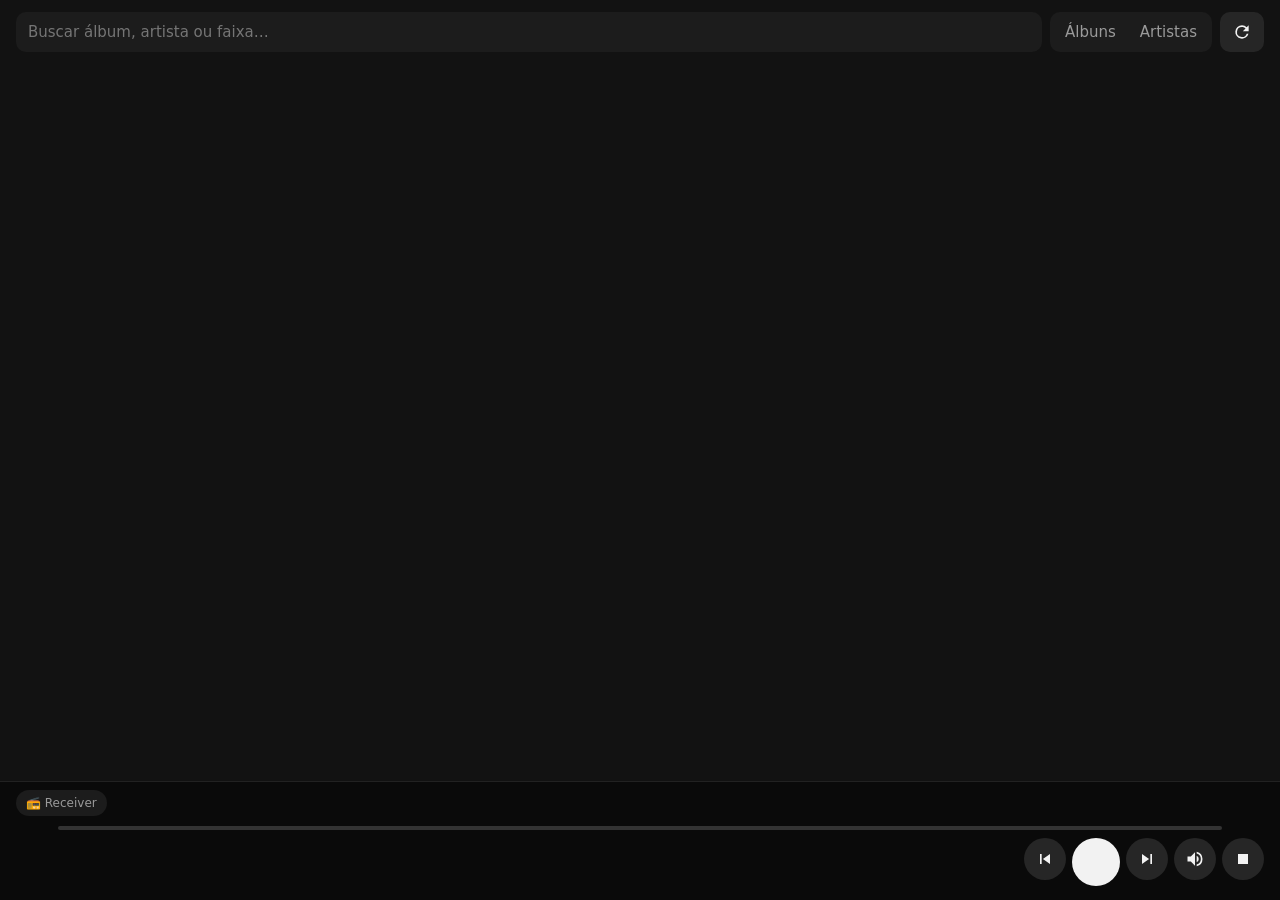
==== index.html @ 662a8fcf "Files" ====
<!doctype html>
<html lang="pt-BR"><head><meta charset="utf-8">
<meta name="viewport" content="width=device-width,initial-scale=1,viewport-fit=cover">
<meta name="theme-color" content="#121212">
<title>Música</title>
<style>
:root{--bg:#121212;--card:#1c1c1c;--card2:#262626;--fg:#f2f2f2;--mut:#9a9a9a;--ac:#5aa9e6;--err:#ff6b6b}
*{box-sizing:border-box;-webkit-tap-highlight-color:transparent}
body{margin:0;background:var(--bg);color:var(--fg);font:15px/1.35 system-ui,-apple-system,sans-serif;padding:0 16px 150px}
button{font:inherit;color:inherit;background:var(--card2);border:0;border-radius:10px;padding:9px 12px;cursor:pointer;
  transition:transform .08s ease,background .15s ease,filter .15s ease;user-select:none}
button:active,.press:active{transform:scale(.92);filter:brightness(1.35)}
button.busy,label.busy{animation:pulse .7s ease-in-out infinite}
@keyframes pulse{50%{opacity:.45}}
svg{width:20px;height:20px;fill:currentColor;display:block}

header{position:sticky;top:0;z-index:5;background:var(--bg);padding:12px 0 10px;display:flex;flex-wrap:wrap;gap:8px}
#q{flex:1 1 180px;min-width:0;padding:10px 12px;border-radius:10px;border:0;background:var(--card);color:var(--fg);font:inherit}
.seg{display:flex;background:var(--card);border-radius:10px;padding:3px}
.seg button{background:none;padding:7px 12px;border-radius:8px;color:var(--mut)}
.seg button.on{background:var(--card2);color:var(--fg)}

/* capas */
.cv{position:relative;aspect-ratio:1;border-radius:8px;overflow:hidden;display:grid;place-items:center;
  font-weight:700;font-size:28px;color:#fff8;background:var(--ph,#333)}
.cv img{position:absolute;inset:0;width:100%;height:100%;object-fit:cover;opacity:0;transition:opacity .3s}
.cv img.ok{opacity:1}

/* grade de álbuns */
.grid{display:grid;grid-template-columns:repeat(auto-fill,minmax(140px,1fr));gap:16px 12px;margin-top:6px}
.al{cursor:pointer;min-width:0;transition:transform .08s}
.al:active{transform:scale(.95)}
.al b,.al small{display:block;white-space:nowrap;overflow:hidden;text-overflow:ellipsis}
.al b{margin-top:6px;font-weight:600}.al small{color:var(--mut);font-size:13px}
.al.on b{color:var(--ac)}

/* artistas */
.ar{background:var(--card);border-radius:12px;margin:8px 0;overflow:hidden}
.ar>button{width:100%;text-align:left;background:none;display:flex;align-items:center;gap:12px;padding:12px;border-radius:0}
.ar>button:active{transform:none;background:var(--card2)}
.ar .av{width:44px;height:44px;flex:none;border-radius:50%;font-size:18px;aspect-ratio:auto}
.ar .nm{flex:1;min-width:0}.ar .nm small{display:block;color:var(--mut);font-size:13px}
.ar .chev{transition:transform .2s;color:var(--mut)}.ar.open .chev{transform:rotate(90deg)}
.ar .row{display:none;gap:12px;overflow-x:auto;padding:4px 12px 14px;scroll-snap-type:x mandatory}
.ar.open .row{display:flex}.ar .row .al{flex:0 0 120px;scroll-snap-align:start}

/* álbum aberto */
#sheet{position:fixed;inset:0;z-index:10;background:var(--bg);overflow-y:auto;padding:0 16px 150px;
  transform:translateY(100%);transition:transform .25s ease;visibility:hidden}
#sheet.open{transform:none;visibility:visible}
#sheet .top{position:sticky;top:0;background:var(--bg);padding:12px 0;z-index:1}
.hero{display:flex;gap:16px;align-items:flex-end;flex-wrap:wrap;margin-bottom:14px}
.hero .cv{width:min(220px,100%);font-size:56px;box-shadow:0 8px 30px #0008}
.hero .inf{flex:1 1 200px;min-width:0}
.hero h1{margin:0 0 4px;font-size:22px}.hero .full{color:var(--mut);font-size:13px;margin-bottom:4px}
.hero .meta{color:var(--mut);font-size:14px;margin-bottom:12px}
.big{background:var(--ac);color:#0b1620;font-weight:700;padding:11px 20px;border-radius:24px;display:inline-flex;gap:8px;align-items:center}
.acts{display:flex;gap:8px;flex-wrap:wrap}
.ed label{display:block;color:var(--mut);font-size:12px;margin:10px 0 4px}
.ed input{width:100%;padding:10px;border-radius:8px;border:1px solid #333;background:var(--card);color:var(--fg);font:inherit}
.ed input:focus{outline:none;border-color:var(--ac)}
.ed .two{display:grid;grid-template-columns:1fr 90px;gap:10px}
.et{display:grid;grid-template-columns:52px 1fr;gap:6px 8px;padding:10px 0;border-top:1px solid #2a2a2a}
.et input.num{text-align:center}.et input.ar{grid-column:2;font-size:13px;padding:7px 10px}
.ed .note{color:var(--mut);font-size:12px;margin:14px 0}
.ed .errs{color:var(--err);font-size:13px;white-space:pre-line}
.cvacts{display:flex;gap:8px;flex-wrap:wrap;margin-top:10px}
.cvacts button,.cvacts label{font-size:14px}
.ed label.btn{display:inline-block;margin:0;color:var(--fg);font-size:14px}
label.btn{background:var(--card2);border-radius:10px;padding:9px 12px;cursor:pointer;transition:transform .08s,filter .15s}
label.btn:active{transform:scale(.92);filter:brightness(1.35)}
#cs{display:none;background:var(--card);border-radius:12px;padding:12px;margin:12px 0}
#cs.open{display:block}
#cs form{display:flex;gap:8px}#cs form input{flex:1;min-width:0}
#csr{display:grid;grid-template-columns:repeat(auto-fill,minmax(100px,1fr));gap:10px;margin-top:12px}
#csr .c{cursor:pointer;min-width:0;transition:transform .08s}#csr .c:active{transform:scale(.94)}
#csr img{width:100%;aspect-ratio:1;object-fit:cover;border-radius:6px;display:block;background:#333}
#csr small{display:block;color:var(--mut);font-size:11px;white-space:nowrap;overflow:hidden;text-overflow:ellipsis;margin-top:3px}
#csr .c.busy{animation:pulse .7s ease-in-out infinite}
.danger{border-top:1px solid #3a2222;margin-top:26px;padding-top:16px}
.danger>button{color:var(--err)}
#delbox{display:none;background:#2a1717;border-radius:12px;padding:14px;margin-top:10px}
#delbox.open{display:block}
#delbox p{margin:0 0 10px}
#delbox label{display:flex;gap:8px;align-items:center;color:var(--fg);font-size:14px;margin:0 0 12px}
#delbox input{width:auto}
.redbtn{background:var(--err);color:#200;font-weight:700}
#toast{position:fixed;left:50%;bottom:170px;transform:translate(-50%,20px);opacity:0;background:#333;color:var(--fg);
  padding:10px 16px;border-radius:10px;z-index:30;transition:.25s;pointer-events:none;max-width:90vw;font-size:14px}
#toast.show{opacity:1;transform:translate(-50%,0)}
#outrow{display:flex;align-items:center;justify-content:space-between;gap:8px;margin-bottom:2px}
#out{font-size:12px;padding:5px 10px;border-radius:14px;background:var(--card);color:var(--mut);display:inline-flex;gap:6px;align-items:center}
#out.local{color:var(--ac);background:#16283a}
.fb{font-size:10px;font-weight:700;letter-spacing:.04em;padding:2px 5px;border-radius:4px;background:var(--card2);color:var(--mut);white-space:nowrap}
.fb.hq{color:var(--ac);background:#16283a}
.cv .fb{position:absolute;top:6px;right:6px;z-index:1;background:#000a;color:#fff}
.cv .fb.hq{background:#0d2238dd;color:#9cd0ff}
a.btn2{background:var(--card2);color:var(--fg);border-radius:10px;padding:9px 12px;text-decoration:none;display:inline-flex;align-items:center;gap:6px;
  transition:transform .08s,filter .15s}
a.btn2:active{transform:scale(.92);filter:brightness(1.35)}
.t .fb{margin-left:4px}
.t{display:flex;align-items:center;gap:12px;padding:11px 8px;border-radius:8px;cursor:pointer}
.t:active{background:var(--card2)}
.t .n{width:22px;text-align:right;color:var(--mut);flex:none;font-variant-numeric:tabular-nums}
.t .ti{flex:1;min-width:0}.t .ti small{display:block;color:var(--mut);font-size:13px}
.t .d{color:var(--mut);font-variant-numeric:tabular-nums;font-size:13px}
.t.on .ti{color:var(--ac)}
.disc{color:var(--mut);font-size:13px;margin:14px 8px 4px}
.eq{display:inline-flex;gap:2px;height:14px;align-items:flex-end;width:22px;justify-content:flex-end}
.eq i{width:3px;background:var(--ac);animation:eq .9s ease-in-out infinite}
.eq i:nth-child(2){animation-delay:-.3s}.eq i:nth-child(3){animation-delay:-.6s}
.eq.paused i{animation-play-state:paused}
@keyframes eq{0%,100%{height:4px}50%{height:14px}}

/* player */
#bar{position:fixed;left:0;right:0;bottom:0;z-index:20;background:#0a0a0aee;backdrop-filter:blur(12px);
  border-top:1px solid #222;padding:8px 16px calc(10px + env(safe-area-inset-bottom))}
#pg{display:flex;align-items:center;gap:8px;color:var(--mut);font-size:12px;font-variant-numeric:tabular-nums}
#pg span{min-width:34px}#pg span:last-child{text-align:right}
#prog{position:relative;flex:1;height:20px;cursor:pointer;display:flex;align-items:center;touch-action:none}
#prog .tr{height:4px;width:100%;background:#333;border-radius:2px;overflow:hidden;transition:height .15s}
#prog:hover .tr{height:6px}
#prog .fl{height:100%;width:0;background:var(--ac)}
.pl{display:flex;align-items:center;gap:10px}
#now{display:flex;align-items:center;gap:10px;flex:1;min-width:0;cursor:pointer}
#now .cv{width:46px;flex:none;font-size:16px;border-radius:6px}
#now .tx{min-width:0}
#now .tx b,#now .tx small{display:block;white-space:nowrap;overflow:hidden;text-overflow:ellipsis}
#now .tx small{color:var(--mut);font-size:13px}
.ctl{display:flex;gap:6px}
.ctl button{width:42px;height:42px;padding:0;display:grid;place-items:center;border-radius:50%}
#pp{background:var(--fg);color:#000;width:48px;height:48px}
#err{color:var(--err);font-size:12px;margin-top:4px}
#volpop{display:none;align-items:center;gap:10px;padding:8px 0 4px}
#volpop.open{display:flex}
#volpop input{flex:1;accent-color:var(--ac);height:28px}
#volpop span{min-width:40px;text-align:right;color:var(--mut);font-size:13px;font-variant-numeric:tabular-nums}
#vol.on{color:var(--ac)}
.empty{color:var(--mut);text-align:center;margin-top:40px}
@media (max-width:520px){#st{display:none}}
</style></head><body>

<header>
  <input id="q" placeholder="Buscar álbum, artista ou faixa…" autocomplete="off">
  <div class="seg"><button data-v="albums">Álbuns</button><button data-v="artists">Artistas</button></div>
  <button id="rs" title="Reescanear biblioteca"><svg viewBox="0 0 24 24"><path d="M17.65 6.35A7.96 7.96 0 0 0 12 4a8 8 0 1 0 7.73 10h-2.08A6 6 0 1 1 12 6c1.66 0 3.14.69 4.22 1.78L13 11h7V4l-2.35 2.35z"/></svg></button>
</header>
<main id="lib"></main>

<section id="sheet"><div class="top"><button id="back">‹ Voltar</button></div><div id="sheetBody"></div></section>

<div id="toast"></div>
<div id="bar">
  <div id="outrow"><button id="out"></button><span id="nowfmt"></span></div>
  <div id="pg"><span id="tc"></span><div id="prog"><div class="tr"><div class="fl"></div></div></div><span id="td"></span></div>
  <div class="pl">
    <div id="now"></div>
    <div class="ctl">
      <button id="pv" title="Anterior"><svg viewBox="0 0 24 24"><path d="M6 6h2v12H6zm3.5 6 8.5 6V6z"/></svg></button>
      <button id="pp" title="Tocar/Pausar"></button>
      <button id="nx" title="Próxima"><svg viewBox="0 0 24 24"><path d="m6 18 8.5-6L6 6v12zM16 6v12h2V6h-2z"/></svg></button>
      <button id="vol" title="Volume"><svg viewBox="0 0 24 24"><path d="M3 9v6h4l5 5V4L7 9H3zm13.5 3A4.5 4.5 0 0 0 14 7.97v8.05A4.5 4.5 0 0 0 16.5 12zM14 3.23v2.06a7 7 0 0 1 0 13.42v2.06A9 9 0 0 0 14 3.23z"/></svg></button>
      <button id="st" title="Parar"><svg viewBox="0 0 24 24"><path d="M6 6h12v12H6z"/></svg></button>
    </div>
  </div>
  <div id="volpop">
    <button id="vdn" title="Diminuir volume">−</button>
    <input id="vr" type="range" min="0" max="100" step="1" value="100" aria-label="Volume">
    <button id="vup" title="Aumentar volume">+</button>
    <span id="vl">100%</span>
  </div>
  <div id="err"></div>
</div>

<script>
const PLAY='<svg viewBox="0 0 24 24"><path d="M8 5v14l11-7z"/></svg>';
const PAUSE='<svg viewBox="0 0 24 24"><path d="M6 19h4V5H6v14zm8-14v14h4V5h-4z"/></svg>';
const $=s=>document.querySelector(s);
let lib=[],byId={},trackAlbum={},S={state:"stopped"},recvAt=0,openAlbum=null,openArtists=new Set();
let view="albums";try{view=localStorage.getItem("view")||"albums"}catch(e){}

const esc=s=>String(s??"").replace(/[&<>"]/g,c=>({"&":"&amp;","<":"&lt;",">":"&gt;",'"':"&quot;"}[c]));
const fmt=s=>{s=Math.max(0,Math.floor(s||0));const h=Math.floor(s/3600),m=Math.floor(s%3600/60),x=String(s%60).padStart(2,"0");return h?`${h}:${String(m).padStart(2,"0")}:${x}`:`${m}:${x}`};
const hue=s=>{let h=0;for(const c of s)h=(h*31+c.charCodeAt(0))%360;return h};
const cover=(a,cls="",eager=false)=>`<div class="cv ${cls}" style="--ph:hsl(${hue((a.name||"")+(a.artist||""))} 35% 28%)">${esc(((a.name||"").match(/[\p{L}\p{N}]/u)||["♪"])[0].toUpperCase())}<img loading="${eager?"eager":"lazy"}" src="/api/cover/${a.id}?v=${a.cv||0}" onload="this.classList.add('ok')" onerror="this.remove()" alt=""></div>`;

async function api(p,body,btn){
  btn?.classList.add("busy");navigator.vibrate?.(10);
  try{
    let r;
    try{r=await fetch("/api/"+p,{method:"POST",body:JSON.stringify(body||{})})}
    catch(e){$("#err").textContent="Sem conexão com o servidor";return}
    try{show(await r.json())}catch(e){console.error(e);$("#err").textContent="Erro na página: "+e.message}
  }finally{btn?.classList.remove("busy")}
}

const LOSSLESS=new Set(["FLAC","ALAC","WAV"]);
function fmtBadge(f,q){if(!f)return"";return `<span class="fb${LOSSLESS.has(f)?" hq":""}">${esc(f)}${q?" "+esc(q):""}</span>`}
function albumFmt(a){
  const fs=[...new Set(a.tracks.map(t=>t.fmt).filter(Boolean))];
  if(fs.length!==1)return {f:fs.join(" · "),q:"",mixed:fs.length>1};
  const qs=[...new Set(a.tracks.map(t=>t.q).filter(Boolean))];
  return {f:fs[0],q:qs.length===1?qs[0]:"",mixed:false};
}

function matches(a,q){return !q||a.name.toLowerCase().includes(q)||a.full.toLowerCase().includes(q)||a.artist.toLowerCase().includes(q)||a.tracks.some(t=>t.title.toLowerCase().includes(q))}
function card(a){const cur=S.track&&S.track.album===a.id;
  const af=albumFmt(a);
  return `<div class="al${cur?" on":""}" data-a="${a.id}">${cover(a).replace('">',`">${af.f?`<span class="fb${LOSSLESS.has(af.f)?" hq":""}">${esc(af.f)}</span>`:""}`)}<b>${esc(a.name)}</b><small>${esc(view==="albums"?a.artist:"")}${view==="albums"&&a.year?" · ":""}${esc(a.year)}</small></div>`}

function render(){
  document.querySelectorAll(".seg button").forEach(b=>b.classList.toggle("on",b.dataset.v===view));
  const q=$("#q").value.trim().toLowerCase(), list=lib.filter(a=>matches(a,q));
  if(!list.length){$("#lib").innerHTML=`<p class="empty">${lib.length?"Nada encontrado":"Nenhuma música encontrada"}</p>`;return}
  if(view==="albums"){
    $("#lib").innerHTML=`<div class="grid">${[...list].sort((a,b)=>a.name.localeCompare(b.name,"pt")).map(card).join("")}</div>`;
  }else{
    const ar={};list.forEach(a=>(ar[a.artist]??=[]).push(a));
    $("#lib").innerHTML=Object.keys(ar).sort((a,b)=>a.localeCompare(b,"pt")).map(n=>{
      const as=ar[n].sort((a,b)=>(a.year||"9999").localeCompare(b.year||"9999")),open=q||openArtists.has(n);
      return `<div class="ar${open?" open":""}" data-ar="${esc(n)}"><button>${cover({id:"x",name:n,artist:""},"av").replace(/<img[^>]*>/,"")}
        <span class="nm">${esc(n)}<small>${as.length} ${as.length>1?"álbuns":"álbum"} · ${as.reduce((s,a)=>s+a.tracks.length,0)} faixas</small></span>
        <svg class="chev" viewBox="0 0 24 24"><path d="M10 6 8.6 7.4 13.2 12l-4.6 4.6L10 18l6-6z"/></svg></button>
        <div class="row">${as.map(card).join("")}</div></div>`}).join("");
  }
}

let editing=false;
function renderSheet(){
  const a=byId[openAlbum];if(!a)return;
  if(editing)return renderEdit(a);
  const af=albumFmt(a),tot=a.tracks.reduce((s,t)=>s+(t.dur||0),0),discs=new Set(a.tracks.map(t=>t.disc)).size>1;let lastDisc=null;
  $("#sheetBody").innerHTML=`<div class="hero">${cover(a,"",true)}<div class="inf">
      <h1>${esc(a.name)}</h1>
      ${a.full!==a.name?`<div class="full">${esc(a.full)}</div>`:""}
      <div class="meta">${esc(a.artist)}${a.year?" · "+esc(a.year):""} · ${a.tracks.length} faixas${tot?" · "+fmt(tot):""} ${af.mixed?`<span class="fb">${esc(af.f)}</span>`:fmtBadge(af.f,af.q)}</div>
      <div class="acts"><button class="big" id="playAll">${PLAY} Tocar álbum</button><a class="btn2" id="dlAlbum" href="/api/download/${a.id}" download>⬇ Baixar</a><button id="editAlbum">✎ Editar</button></div></div></div>`+
    a.tracks.map(t=>{const d=discs&&t.disc!==lastDisc?`<div class="disc">Disco ${t.disc}</div>`:"";lastDisc=t.disc;
      return d+`<div class="t" data-t="${t.id}"><span class="n">${t.n||""}</span><span class="ti">${esc(t.title)}${t.artist&&t.artist!==a.artist?`<small>${esc(t.artist)}</small>`:""}</span>${af.mixed?fmtBadge(t.fmt):""}<span class="d">${t.dur?fmt(t.dur):""}</span></div>`}).join("");
  markPlaying();
}

function renderEdit(a){
  $("#sheetBody").innerHTML=`<div class="ed"><div class="hero">${cover(a,"",true)}<div class="inf"><h1>Editar álbum</h1><div class="meta">${esc(a.full)}</div>
      <div class="cvacts"><label class="btn">🖼 Enviar imagem<input type="file" id="e_file" accept="image/*" hidden></label>
        <button id="e_find">🔎 Buscar capa</button></div></div></div>
    <div id="cs"><form id="csf"><input id="csq" value="${esc((a.artist==="Desconhecido"||a.artist==="Vários artistas"?"":a.artist+" ")+a.name)}"><button>Buscar</button></form>
      <div id="csr"></div></div>
    <label>Nome do álbum</label><input id="e_album" value="${esc(a.full)}">
    <div class="two"><div><label>Artista do álbum</label><input id="e_aa" value="${esc(a.artist)}"></div>
      <div><label>Ano</label><input id="e_year" inputmode="numeric" value="${esc(a.year)}"></div></div>
    <label style="margin-top:18px">Faixas (nº, título e artista)</label>
    ${a.tracks.map(t=>`<div class="et" data-t="${t.id}"><input class="num" inputmode="numeric" value="${t.n||""}" aria-label="Número">
      <input class="ti" value="${esc(t.title)}" aria-label="Título"><input class="ar" value="${esc(t.artist)}" placeholder="Artista da faixa" aria-label="Artista"></div>`).join("")}
    <p class="note">As alterações são gravadas nas tags dos arquivos de música.</p>
    <div class="errs" id="e_err"></div>
    <div class="acts"><button class="big" id="e_save">Salvar</button><button id="e_cancel">Cancelar</button></div>
    <div class="danger"><button id="e_del">🗑 Remover álbum</button>
      <div id="delbox"><p>Remover <b>${esc(a.full)}</b> (${a.tracks.length} ${a.tracks.length>1?"faixas":"faixa"})?
        Os arquivos vão para a lixeira e podem ser recuperados.</p>
        <label><input type="checkbox" id="e_perm"> Apagar definitivamente (não dá para desfazer)</label>
        <div class="acts"><button class="redbtn" id="e_delok">Remover</button><button id="e_delno">Cancelar</button></div></div></div></div>`;
}

async function saveEdit(btn){
  const a=byId[openAlbum],v=id=>$(id).value.trim(),body={album:a.id,fields:{},tracks:{}};
  if(v("#e_album")!==a.full)body.fields.album=v("#e_album");
  if(v("#e_aa")!==a.artist)body.fields.albumartist=v("#e_aa");
  if(v("#e_year")!==a.year)body.fields.date=v("#e_year");
  document.querySelectorAll(".et").forEach(r=>{
    const t=a.tracks.find(x=>x.id===r.dataset.t),c={},val=s=>r.querySelector(s).value.trim();
    if(val(".num")!==String(t.n||""))c.tracknumber=val(".num");
    if(val(".ti")!==t.title)c.title=val(".ti");
    if(val(".ar")!==(t.artist||""))c.artist=val(".ar");
    if(Object.keys(c).length)body.tracks[t.id]=c;
  });
  if(!body.fields.album&&body.fields.album!==undefined){$("#e_err").textContent="O nome do álbum não pode ficar vazio.";return}
  if(!Object.keys(body.fields).length&&!Object.keys(body.tracks).length){editing=false;renderSheet();return}
  btn.classList.add("busy");btn.disabled=true;navigator.vibrate?.(10);
  try{
    const r=await (await fetch("/api/edit",{method:"POST",body:JSON.stringify(body)})).json();
    if(r.album)openAlbum=r.album;
    if(!r.ok){$("#e_err").textContent="Algumas alterações falharam:\n"+r.errors.join("\n");await load();return}
    editing=false;await load();
  }catch(e){$("#e_err").textContent="Sem conexão com o servidor"}
  finally{btn.classList.remove("busy");btn.disabled=false}
}

function toast(msg,ms=3500){const t=$("#toast");t.textContent=msg;t.classList.add("show");clearTimeout(t._h);t._h=setTimeout(()=>t.classList.remove("show"),ms)}

async function afterCoverChange(){
  await load();const a=byId[openAlbum];
  if(a){const old=document.querySelector(".ed .hero .cv");if(old)old.outerHTML=cover(a,"",true)}
  toast("Capa atualizada");
}

function shrinkImage(file,max=1200){       // reduz fotos grandes antes de enviar
  return new Promise((res,rej)=>{
    const img=new Image(),url=URL.createObjectURL(file);
    img.onload=()=>{const k=Math.min(1,max/Math.max(img.width,img.height)),c=document.createElement("canvas");
      c.width=Math.round(img.width*k);c.height=Math.round(img.height*k);c.getContext("2d").drawImage(img,0,0,c.width,c.height);
      URL.revokeObjectURL(url);c.toBlob(b=>b?res(b):rej(new Error("falha ao converter")),"image/jpeg",.9)};
    img.onerror=()=>{URL.revokeObjectURL(url);rej(new Error("não consegui abrir a imagem"))};
    img.src=url;
  });
}

async function uploadCover(file){
  const lbl=document.querySelector("label.btn");lbl.classList.add("busy");
  try{
    const blob=await shrinkImage(file);
    const r=await (await fetch("/api/cover_upload?album="+openAlbum,{method:"POST",body:blob})).json();
    if(!r.ok)throw new Error(r.error);
    await afterCoverChange();
  }catch(e){toast("Erro ao enviar a capa: "+e.message,6000)}
  finally{lbl.classList.remove("busy")}
}

async function searchCovers(){
  const q=$("#csq").value.trim();if(!q)return;
  $("#csr").innerHTML=`<small style="grid-column:1/-1;color:var(--mut)">Buscando…</small>`;
  try{
    const list=await (await fetch("/api/cover_search?q="+encodeURIComponent(q))).json();
    $("#csr").innerHTML=list.length?list.map((c,i)=>`<div class="c" data-i="${i}"><img src="${esc(c.thumb)}" loading="lazy" alt=""><small>${esc(c.title)}</small><small>${esc(c.artist)} · ${c.src}</small></div>`).join(""):`<small style="grid-column:1/-1">Nada encontrado. Tente outro termo.</small>`;
    $("#csr")._list=list;
  }catch(e){$("#csr").innerHTML=`<small style="grid-column:1/-1;color:var(--err)">Sem conexão com o servidor</small>`}
}

async function pickCover(el){
  const c=$("#csr")._list[+el.dataset.i];el.classList.add("busy");navigator.vibrate?.(10);
  try{
    const r=await (await fetch("/api/cover_set",{method:"POST",body:JSON.stringify({album:openAlbum,url:c.url})})).json();
    if(!r.ok)throw new Error(r.error);
    $("#cs").classList.remove("open");await afterCoverChange();
  }catch(e){toast("Erro ao trocar a capa: "+e.message,6000)}
  finally{el.classList.remove("busy")}
}

async function deleteAlbum(btn){
  const permanent=$("#e_perm").checked,name=byId[openAlbum]?.full;
  btn.classList.add("busy");btn.disabled=true;
  try{
    const r=await (await fetch("/api/delete",{method:"POST",body:JSON.stringify({album:openAlbum,permanent})})).json();
    if(!r.ok){toast("Alguns arquivos não foram removidos:\n"+r.errors.join("\n"),8000)}
    else toast(permanent?`"${name}" apagado`:`"${name}" movido para a lixeira`);
    editing=false;history.back();await load();
  }catch(e){toast("Sem conexão com o servidor")}
  finally{btn.classList.remove("busy");btn.disabled=false}
}

function markPlaying(){
  document.querySelectorAll(".t").forEach(e=>{
    const on=S.track&&e.dataset.t===S.track.id;e.classList.toggle("on",on);
    const n=e.querySelector(".n"),t=byId[openAlbum]?.tracks.find(x=>x.id===e.dataset.t);
    n.innerHTML=on&&S.state!=="stopped"?`<span class="eq${S.state==="paused"?" paused":""}"><i></i><i></i><i></i></span>`:(t?.n||"");
  });
  document.querySelectorAll(".al").forEach(e=>e.classList.toggle("on",!!S.track&&e.dataset.a===S.track.album));
}

function show(s){
  const prevId=S.track?.id;S=s;recvAt=performance.now();
  $("#pp").innerHTML=s.state==="playing"?PAUSE:PLAY;
  $("#err").textContent=s.error||"";
  if(s.track?.id!==prevId){
    const a=s.track&&byId[s.track.album];
    $("#now").innerHTML=s.track?`${cover(a||{id:s.track.album,name:s.track.album_name,artist:""},"",true)}<div class="tx"><b>${esc(s.track.title)}</b><small>${esc(s.track.artist||s.track.album_artist)} — ${esc(s.track.album_name)}</small></div>`:`<div class="tx"><small>Nada tocando</small></div>`;
    document.title=s.track?`${s.track.title} — Música`:"Música";
    $("#nowfmt").innerHTML=s.track?fmtBadge(s.track.fmt,s.track.q):"";
    if(mode==="local")mediaMeta();
  }
  if(mode==="remote"&&s.lib!=null&&libVer!=null&&s.lib!==libVer){libVer=s.lib;load()}
  if(s.volume!=null&&!volDragging){$("#vr").value=s.volume;$("#vl").textContent=s.volume+"%"}
  markPlaying();tick();
}

function tick(){
  let t=S.time||0;if(S.state==="playing")t+=(performance.now()-recvAt)/1000;
  if(mode==="local")t=au.currentTime||0;
  const d=S.dur||0;t=d?Math.min(t,d):t;
  $("#prog .fl").style.width=d&&S.track?(t/d*100)+"%":"0";
  $("#tc").textContent=S.track?fmt(t):"";$("#td").textContent=S.track&&d?fmt(d):"";
}

// ---------- saída de áudio: "remote" = celular no receiver, "local" = este dispositivo
let mode="remote",playerName="Receiver",trackById={};
try{mode=localStorage.getItem("out")==="local"?"local":"remote"}catch(e){}
const au=new Audio();au.preload="auto";
const L={queue:[],pos:-1,err:""};
try{const v=localStorage.getItem("lvol");if(v!=null)au.volume=Math.min(1,Math.max(0,+v))}catch(e){}

function localStatus(){
  const ti=L.pos>=0&&trackById[L.queue[L.pos]];
  const st=!ti?"stopped":(!au.paused?"playing":(au.ended?"stopped":"paused"));
  return {state:st,time:au.currentTime||0,dur:isFinite(au.duration)&&au.duration?au.duration:(ti?ti.t.dur:0),
    volume:Math.round(au.volume*100),error:L.err,
    track:ti&&{id:ti.t.id,title:ti.t.title,artist:ti.t.artist,album:ti.a.id,album_name:ti.a.name,album_artist:ti.a.artist,fmt:ti.t.fmt,q:ti.t.q}};
}
const lshow=()=>{if(mode==="local")show(localStatus())};

function localPlay(queue,pos,t=0,autoplay=true){
  if(pos<0||pos>=queue.length){localStop();return}
  L.queue=queue;L.pos=pos;L.err="";
  au.src="/api/stream/"+queue[pos];
  if(t>1)au.addEventListener("loadedmetadata",()=>{au.currentTime=t},{once:true});
  if(autoplay)au.play().catch(e=>{L.err=e.name==="NotAllowedError"?"Toque em ▶ para começar a tocar aqui":"Não consegui tocar: "+e.message;lshow()});
  lshow();
}
function localStop(){au.pause();au.removeAttribute("src");au.load();L.pos=-1;lshow()}
au.addEventListener("ended",()=>localPlay(L.queue,L.pos+1));
au.addEventListener("error",()=>{
  if(!au.getAttribute("src"))return;
  const ti=trackById[L.queue[L.pos]];
  L.err=`Este navegador não conseguiu tocar ${ti?.t.fmt||"o arquivo"}${ti?` (${ti.t.title})`:""}`;lshow();
  setTimeout(()=>{if(L.err)localPlay(L.queue,L.pos+1)},2500);
});
["play","pause","loadedmetadata"].forEach(ev=>au.addEventListener(ev,lshow));

function mediaMeta(){
  if(!("mediaSession" in navigator))return;
  const ti=trackById[L.queue[L.pos]];if(!ti)return;
  try{navigator.mediaSession.metadata=new MediaMetadata({title:ti.t.title,artist:ti.t.artist||ti.a.artist,album:ti.a.name,
    artwork:[{src:`/api/cover/${ti.a.id}?v=${ti.a.cv||0}`,sizes:"512x512"}]})}catch(e){}
}
if("mediaSession" in navigator){
  const ms=navigator.mediaSession,h=(a,f)=>{try{ms.setActionHandler(a,f)}catch(e){}};
  h("play",()=>au.play());h("pause",()=>au.pause());
  h("nexttrack",()=>ctl.next());h("previoustrack",()=>ctl.prev());
  h("seekto",d=>{au.currentTime=d.seekTime;lshow()});
}

// cada controle funciona nos dois modos
const ctl={
  playAlbum(aid,btn){const a=byId[aid];if(mode==="local")localPlay(a.tracks.map(t=>t.id),0);else return api("play",{album:aid},btn)},
  playTrack(tid){const ti=trackById[tid];if(mode==="local"){const q=ti.a.tracks.map(t=>t.id);localPlay(q,q.indexOf(tid));return Promise.resolve()}
    return api("play",{id:tid})},
  toggle(btn){
    if(!S.track)return;
    if(mode==="local"){navigator.vibrate?.(10);au.paused?au.play().catch(()=>{}):au.pause();return}
    const p=S.state==="playing";S.state=p?"paused":"playing";S.time=(S.time||0)+(p?(performance.now()-recvAt)/1000:0);recvAt=performance.now();
    btn.innerHTML=p?PLAY:PAUSE;api(p?"pause":"resume",null,btn)},
  next(btn){if(mode==="local"){navigator.vibrate?.(10);localPlay(L.queue,L.pos+1)}else api("next",null,btn)},
  prev(btn){if(mode==="local"){navigator.vibrate?.(10);if(au.currentTime>5){au.currentTime=0;lshow()}else localPlay(L.queue,Math.max(0,L.pos-1))}
    else api("prev",null,btn)},
  stop(btn){if(mode==="local"){navigator.vibrate?.(10);localStop()}else api("stop",null,btn)},
  seek(t){if(mode==="local"){au.currentTime=t;lshow()}else{S.time=t;recvAt=performance.now();tick();api("seek",{t})}},
  volume(v){v=Math.max(0,Math.min(100,v));
    if(mode==="local"){au.volume=v/100;try{localStorage.setItem("lvol",au.volume)}catch(e){};lshow();return Promise.resolve()}
    return api("volume",{v})},
  volDelta(d,btn){if(mode==="local"){navigator.vibrate?.(10);return ctl.volume(Math.round(au.volume*100)+d)}return api("volume",{delta:d},btn)},
};

function renderOut(){
  const o=$("#out");o.classList.toggle("local",mode==="local");
  o.innerHTML=mode==="local"?"📱 Este dispositivo":`📻 ${esc(playerName)}`;
  o.title="Trocar onde a música toca";
}

// troca a saída levando junto a música e o ponto onde ela estava
async function switchOutput(){
  navigator.vibrate?.(10);$("#out").classList.add("busy");
  try{
    if(mode==="remote"){
      let st=null;try{st=await (await fetch("/api/status")).json()}catch(e){}
      mode="local";try{localStorage.setItem("out",mode)}catch(e){}
      const ti=st?.track&&st.state!=="stopped"&&trackById[st.track.id];
      if(ti){
        const q=ti.a.tracks.map(t=>t.id),playing=st.state==="playing";
        fetch("/api/pause",{method:"POST"});
        localPlay(q,q.indexOf(ti.t.id),st.time||0,playing);
      }else show(localStatus());
      toast("Tocando neste dispositivo");
    }else{
      const ti=L.pos>=0&&trackById[L.queue[L.pos]],playing=!au.paused,t=au.currentTime||0;
      au.pause();mode="remote";try{localStorage.setItem("out",mode)}catch(e){}
      S={state:"stopped"};
      if(ti&&(playing||t>0)){await api("play",{id:ti.t.id,t});if(!playing)await api("pause")}
      else await poll();
      toast(`Tocando no ${playerName}`);
    }
  }finally{$("#out").classList.remove("busy");renderOut()}
}
$("#out").onclick=switchOutput;

// eventos
document.querySelector(".seg").onclick=e=>{const b=e.target.closest("button");if(!b)return;view=b.dataset.v;try{localStorage.setItem("view",view)}catch(e){};render()};
$("#q").oninput=render;
$("#lib").onclick=e=>{
  const al=e.target.closest(".al");if(al){openSheet(al.dataset.a);return}
  const ar=e.target.closest(".ar>button");if(ar){const box=ar.parentNode,n=box.dataset.ar;box.classList.toggle("open");box.classList.contains("open")?openArtists.add(n):openArtists.delete(n)}
};
function openSheet(id){openAlbum=id;renderSheet();$("#sheet").scrollTop=0;$("#sheet").classList.add("open");history.pushState({sheet:1},"")}
function closeSheet(){$("#sheet").classList.remove("open");openAlbum=null;editing=false}
$("#back").onclick=()=>history.back();
window.onpopstate=closeSheet;
$("#sheetBody").onclick=e=>{
  if(e.target.closest("#editAlbum")){editing=true;renderSheet();$("#sheet").scrollTop=0;return}
  if(e.target.closest("#e_cancel")){editing=false;renderSheet();return}
  if(e.target.closest("#e_find")){const cs=$("#cs");cs.classList.toggle("open");if(cs.classList.contains("open")&&!$("#csr").children.length)searchCovers();return}
  const cc=e.target.closest("#csr .c");if(cc){pickCover(cc);return}
  if(e.target.closest("#e_del")){$("#delbox").classList.add("open");$("#delbox").scrollIntoView({behavior:"smooth",block:"center"});return}
  if(e.target.closest("#e_delno")){$("#delbox").classList.remove("open");return}
  const dk=e.target.closest("#e_delok");if(dk){deleteAlbum(dk);return}
  const sv=e.target.closest("#e_save");if(sv){saveEdit(sv);return}
  if(editing)return;
  const b=e.target.closest("#playAll");if(b){ctl.playAlbum(openAlbum,b);return}
  const t=e.target.closest(".t");if(t){t.classList.add("busy");Promise.resolve(ctl.playTrack(t.dataset.t)).finally(()=>t.classList.remove("busy"))}
};
$("#sheetBody").onchange=e=>{if(e.target.id==="e_file"&&e.target.files[0])uploadCover(e.target.files[0])};
$("#sheetBody").onsubmit=e=>{if(e.target.id==="csf"){e.preventDefault();searchCovers()}};
$("#now").onclick=()=>{if(S.track&&!$("#sheet").classList.contains("open"))openSheet(S.track.album)};
$("#pp").onclick=e=>ctl.toggle(e.currentTarget);
$("#nx").onclick=e=>ctl.next(e.currentTarget);
$("#pv").onclick=e=>ctl.prev(e.currentTarget);
$("#st").onclick=e=>ctl.stop(e.currentTarget);
$("#rs").onclick=async e=>{const b=e.currentTarget;await api("rescan",null,b);b.classList.add("busy");await load();b.classList.remove("busy")};
$("#prog").onclick=e=>{if(!S.dur||!S.track)return;const r=e.currentTarget.getBoundingClientRect(),t=(e.clientX-r.left)/r.width*S.dur;
  ctl.seek(t)};

let volDragging=false,volTimer=null;
$("#vol").onclick=e=>{navigator.vibrate?.(10);$("#volpop").classList.toggle("open");e.currentTarget.classList.toggle("on")};
$("#vr").oninput=e=>{volDragging=true;const v=+e.target.value;$("#vl").textContent=v+"%";
  clearTimeout(volTimer);volTimer=setTimeout(()=>ctl.volume(v).finally(()=>volDragging=false),120)};
$("#vdn").onclick=e=>ctl.volDelta(-5,e.currentTarget);
$("#vup").onclick=e=>ctl.volDelta(5,e.currentTarget);

let libVer=null;
async function load(){
  const d=await (await fetch("/api/library")).json();libVer=d.lib;
  if(d.api!==2){$("#lib").innerHTML=`<p class="empty" style="color:var(--err)">O server.py no celular está desatualizado.<br>Copie a versão nova e reinicie o servidor.</p>`;return}
  lib=d.albums;byId={};trackById={};playerName=d.player||"Receiver";renderOut();
  lib.forEach(a=>{byId[a.id]=a;a.tracks.forEach(t=>trackById[t.id]={t,a})});render();if(openAlbum&&!editing)renderSheet();   // não apaga um formulário em edição
}
async function poll(){
  try{
    const st=await (await fetch("/api/status")).json();
    if(mode==="local"){if(st.lib!=null&&libVer!=null&&st.lib!==libVer){libVer=st.lib;load()}return}
    show(st);
  }catch(e){}
}
renderOut();
load().then(()=>mode==="local"?show(localStatus()):poll());
setInterval(poll,2500);setInterval(tick,250);
document.addEventListener("visibilitychange",()=>{if(!document.hidden)poll()});
</script></body></html>
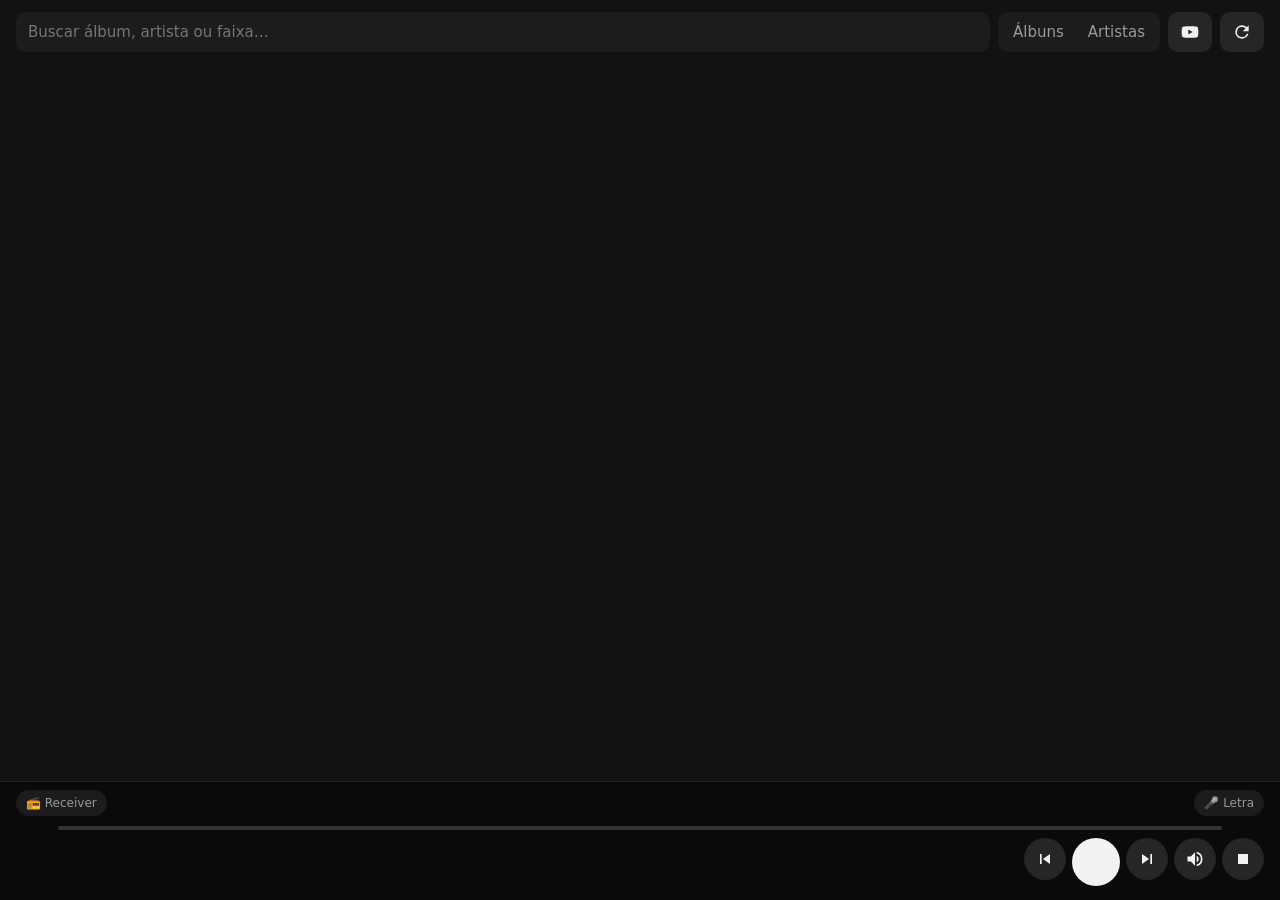
==== commit 091bb37a: "Adiciona letras das músicas e reprodução de áudio do YouTube Letras: botão "Letra" no player. Busca " ====
--- a/index.html
+++ b/index.html
@@ -137,12 +137,38 @@
 #volpop span{min-width:40px;text-align:right;color:var(--mut);font-size:13px;font-variant-numeric:tabular-nums}
 #vol.on{color:var(--ac)}
 .empty{color:var(--mut);text-align:center;margin-top:40px}
+
+/* letra */
+.orr{display:flex;align-items:center;gap:8px}
+#lyb{font-size:12px;padding:5px 10px;border-radius:14px;background:var(--card);color:var(--mut)}
+#lyb.on{color:var(--ac);background:#16283a}
+.lyh{display:flex;gap:12px;align-items:center;margin:4px 0 18px}
+.lyh .cv{width:64px;flex:none;font-size:22px;border-radius:6px}
+.lyh div:last-child{min-width:0}.lyh b,.lyh small{display:block;overflow:hidden;text-overflow:ellipsis}
+.lyh small{color:var(--mut);font-size:14px}
+.ly p{margin:0;padding:6px 4px;font-size:22px;font-weight:700;line-height:1.3;color:#5c5c5c;cursor:pointer;border-radius:8px;
+  transition:color .25s}
+.ly p.past{color:#8a8a8a}.ly p.on{color:var(--fg)}
+.ly p:active{background:var(--card)}
+.ly.plain{white-space:pre-line;font-size:18px;font-weight:500;line-height:1.55;color:var(--fg)}
+.lysrc{color:var(--mut);font-size:12px;margin-top:24px}.lysrc a{color:var(--ac)}
+
+/* YouTube */
+#ytsh h1{font-size:22px;margin:4px 0 6px}
+#ytsh .note{color:var(--mut);font-size:13px;margin:0 0 14px}
+#ytf{display:flex;gap:8px;flex-wrap:wrap}
+#ytu{flex:1 1 220px;min-width:0;padding:11px 12px;border-radius:10px;border:1px solid #333;background:var(--card);color:var(--fg);font:inherit}
+#ytu:focus{outline:none;border-color:var(--ac)}
+#yterr{color:var(--err);font-size:13px;margin-top:8px}
+.t .yth{width:68px;aspect-ratio:16/9;flex:none;font-size:16px;border-radius:5px}
+.t .x{background:none;color:var(--mut);padding:6px 8px;flex:none}
 @media (max-width:520px){#st{display:none}}
 </style></head><body>
 
 <header>
   <input id="q" placeholder="Buscar álbum, artista ou faixa…" autocomplete="off">
   <div class="seg"><button data-v="albums">Álbuns</button><button data-v="artists">Artistas</button></div>
+  <button id="ytb" title="Tocar do YouTube"><svg viewBox="0 0 24 24"><path d="M21.6 7.2a2.5 2.5 0 0 0-1.8-1.8C18.2 5 12 5 12 5s-6.2 0-7.8.4a2.5 2.5 0 0 0-1.8 1.8C2 8.8 2 12 2 12s0 3.2.4 4.8a2.5 2.5 0 0 0 1.8 1.8c1.6.4 7.8.4 7.8.4s6.2 0 7.8-.4a2.5 2.5 0 0 0 1.8-1.8c.4-1.6.4-4.8.4-4.8s0-3.2-.4-4.8zM10 15V9l5.2 3L10 15z"/></svg></button>
   <button id="rs" title="Reescanear biblioteca"><svg viewBox="0 0 24 24"><path d="M17.65 6.35A7.96 7.96 0 0 0 12 4a8 8 0 1 0 7.73 10h-2.08A6 6 0 1 1 12 6c1.66 0 3.14.69 4.22 1.78L13 11h7V4l-2.35 2.35z"/></svg></button>
 </header>
 <main id="lib"></main>
@@ -151,7 +177,7 @@
 
 <div id="toast"></div>
 <div id="bar">
-  <div id="outrow"><button id="out"></button><span id="nowfmt"></span></div>
+  <div id="outrow"><button id="out"></button><div class="orr"><span id="nowfmt"></span><button id="lyb" title="Letra da música">🎤 Letra</button></div></div>
   <div id="pg"><span id="tc"></span><div id="prog"><div class="tr"><div class="fl"></div></div></div><span id="td"></span></div>
   <div class="pl">
     <div id="now"></div>
@@ -227,6 +253,8 @@
 
 let editing=false;
 function renderSheet(){
+  if(openAlbum==="@yt")return renderYT();
+  if(openAlbum==="@ly")return renderLyrics();
   const a=byId[openAlbum];if(!a)return;
   if(editing)return renderEdit(a);
   const af=albumFmt(a),tot=a.tracks.reduce((s,t)=>s+(t.dur||0),0),discs=new Set(a.tracks.map(t=>t.disc)).size>1;let lastDisc=null;
@@ -286,6 +314,85 @@
   finally{btn.classList.remove("busy");btn.disabled=false}
 }
 
+// ---------- YouTube: cada vídeo vira uma "faixa" sozinha num "álbum" de mesmo id
+let ytList=[];const ytKnown={};
+function regYT(y){
+  const t={id:y.id,title:y.title,artist:y.artist,dur:y.dur,fmt:y.fmt,q:y.q,n:0,disc:1};
+  const a={id:y.id,name:y.title,full:y.title,artist:y.artist,year:"",cv:0,yt:true,tracks:[t]};
+  trackById[y.id]={t,a};return a;
+}
+function renderYT(){
+  if(!$("#ytsh"))$("#sheetBody").innerHTML=`<div id="ytsh"><h1>YouTube</h1>
+    <p class="note">Cole o link de um vídeo para tocar só o áudio.</p>
+    <form id="ytf"><input id="ytu" type="url" inputmode="url" placeholder="https://youtu.be/…" autocomplete="off" enterkeyhint="go">
+      <button class="big" id="ytgo">${PLAY} Tocar</button></form><div id="yterr"></div><div id="ytr"></div></div>`;
+  $("#ytr").innerHTML=ytList.length?`<div class="disc">Tocados recentemente</div>`+ytList.map(a=>{const t=a.tracks[0];
+    return `<div class="t" data-t="${t.id}"><span class="n"></span>${cover(a,"yth")}<span class="ti">${esc(t.title)}<small>${esc(t.artist)}</small></span><span class="d">${t.dur?fmt(t.dur):""}</span><button class="x" data-x="${t.id}" title="Tirar do histórico">✕</button></div>`}).join(""):"";
+  markPlaying();
+}
+async function playYT(){
+  const u=$("#ytu").value.trim(),b=$("#ytgo");if(!u)return;
+  b.classList.add("busy");b.disabled=true;$("#yterr").textContent="";navigator.vibrate?.(10);
+  try{
+    const r=await (await fetch("/api/yt",{method:"POST",body:JSON.stringify({url:u})})).json();
+    if(!r.ok){$("#yterr").textContent=r.error||"Não consegui abrir esse vídeo";return}
+    ytKnown[r.item.id]=r.item;const a=regYT(r.item);ytList=[a,...ytList.filter(x=>x.id!==a.id)];
+    $("#ytu").value="";renderYT();
+    await ctl.playTrack(r.item.id);
+  }catch(e){$("#yterr").textContent="Sem conexão com o servidor"}
+  finally{b.classList.remove("busy");b.disabled=false}
+}
+async function removeYT(id){
+  ytList=ytList.filter(a=>a.id!==id);renderYT();
+  try{await fetch("/api/yt_remove",{method:"POST",body:JSON.stringify({id})})}catch(e){}
+}
+
+// ---------- letra da música que está tocando
+let LY={tid:null},lyUserScroll=0;
+function parseLRC(s){
+  const out=[];
+  for(const line of s.split(/\r?\n/)){
+    const tags=[...line.matchAll(/\[(\d+):(\d+(?:[.:]\d+)?)\]/g)];if(!tags.length)continue;
+    const text=line.replace(/\[[^\]]*\]/g,"").trim();
+    for(const m of tags)out.push({t:+m[1]*60+parseFloat(m[2].replace(":",".")),text});
+  }
+  return out.sort((a,b)=>a.t-b.t);
+}
+const lyForm=(ar,ti)=>`<form id="lyf" class="ed"><label>Artista</label><input id="lya" value="${esc(ar)}">
+  <label>Música</label><input id="lyt" value="${esc(ti)}"><div class="acts" style="margin-top:12px"><button class="big">Buscar letra</button></div></form>`;
+function renderLyrics(force){
+  const tr=S.track;
+  if(!tr){LY={tid:null};$("#sheetBody").innerHTML=`<p class="empty">Nada tocando.</p>`;return}
+  if(!force&&LY.tid===tr.id&&$("#lyv"))return;
+  LY={tid:tr.id,lines:null,idx:-1};
+  const a=byId[tr.album]||trackById[tr.id]?.a||{id:tr.album,name:tr.album_name,artist:""};
+  $("#sheetBody").innerHTML=`<div id="lyv"><div class="lyh">${cover(a,"",true)}<div><b>${esc(tr.title)}</b><small>${esc(tr.artist||tr.album_artist)}</small></div></div>
+    <div id="lyc"><p class="empty">Buscando letra…</p></div></div>`;
+  fetchLyrics(tr.id);
+}
+async function fetchLyrics(tid,artist,title){
+  const p=new URLSearchParams({id:tid});if(artist!=null){p.set("artist",artist);p.set("title",title)}
+  let r;try{r=await (await fetch("/api/lyrics?"+p)).json()}catch(e){r={ok:false,error:"Sem conexão com o servidor"}}
+  if(LY.tid!==tid||openAlbum!=="@ly")return;
+  LY.lines=null;LY.idx=-1;
+  const form=lyForm(r.artist??S.track?.artist??"",r.title??S.track?.title??"");
+  let h;
+  if(r.ok&&r.synced){LY.lines=parseLRC(r.synced);h=`<div class="ly">${LY.lines.map((l,i)=>`<p data-i="${i}">${esc(l.text)||"♪"}</p>`).join("")}</div>`}
+  else if(r.ok&&r.plain)h=`<div class="ly plain">${esc(r.plain)}</div>`;
+  else if(r.ok&&r.instrumental)h=`<p class="empty">♪ Instrumental</p>`;
+  else h=`<p class="empty">${esc(r.error||"Não encontrei a letra desta música.")}</p><p class="empty" style="margin-top:6px">Confira o nome e tente de novo:</p>`;
+  h+=r.ok?`<p class="lysrc">Letra: ${esc(r.src)}${r.synced?" · sincronizada (toque numa linha para pular até ela)":""} · <a href="#" id="lyre">Letra errada? Buscar outra</a></p><div id="lyfw" hidden>${form}</div>`:form;
+  $("#lyc").innerHTML=h;tick();
+}
+function lyTick(t){
+  if(openAlbum!=="@ly"||!LY.lines||S.track?.id!==LY.tid)return;
+  let i=-1;for(let k=0;k<LY.lines.length;k++){if(LY.lines[k].t<=t+.25)i=k;else break}
+  if(i===LY.idx)return;LY.idx=i;
+  document.querySelectorAll(".ly p").forEach((p,k)=>{p.classList.toggle("on",k===i);p.classList.toggle("past",k<i)});
+  if(i>=0&&performance.now()-lyUserScroll>4000)document.querySelector(`.ly p[data-i="${i}"]`)?.scrollIntoView({behavior:"smooth",block:"center"});
+}
+["touchmove","wheel"].forEach(ev=>$("#sheet").addEventListener(ev,()=>lyUserScroll=performance.now(),{passive:true}));
+
 function toast(msg,ms=3500){const t=$("#toast");t.textContent=msg;t.classList.add("show");clearTimeout(t._h);t._h=setTimeout(()=>t.classList.remove("show"),ms)}
 
 async function afterCoverChange(){
@@ -362,11 +469,12 @@
   $("#pp").innerHTML=s.state==="playing"?PAUSE:PLAY;
   $("#err").textContent=s.error||"";
   if(s.track?.id!==prevId){
-    const a=s.track&&byId[s.track.album];
+    const a=s.track&&(byId[s.track.album]||trackById[s.track.id]?.a);
     $("#now").innerHTML=s.track?`${cover(a||{id:s.track.album,name:s.track.album_name,artist:""},"",true)}<div class="tx"><b>${esc(s.track.title)}</b><small>${esc(s.track.artist||s.track.album_artist)} — ${esc(s.track.album_name)}</small></div>`:`<div class="tx"><small>Nada tocando</small></div>`;
     document.title=s.track?`${s.track.title} — Música`:"Música";
     $("#nowfmt").innerHTML=s.track?fmtBadge(s.track.fmt,s.track.q):"";
     if(mode==="local")mediaMeta();
+    if(openAlbum==="@ly")renderLyrics();
   }
   if(mode==="remote"&&s.lib!=null&&libVer!=null&&s.lib!==libVer){libVer=s.lib;load()}
   if(s.volume!=null&&!volDragging){$("#vr").value=s.volume;$("#vl").textContent=s.volume+"%"}
@@ -377,6 +485,7 @@
   let t=S.time||0;if(S.state==="playing")t+=(performance.now()-recvAt)/1000;
   if(mode==="local")t=au.currentTime||0;
   const d=S.dur||0;t=d?Math.min(t,d):t;
+  lyTick(t);
   $("#prog .fl").style.width=d&&S.track?(t/d*100)+"%":"0";
   $("#tc").textContent=S.track?fmt(t):"";$("#td").textContent=S.track&&d?fmt(d):"";
 }
@@ -393,7 +502,7 @@
   const st=!ti?"stopped":(!au.paused?"playing":(au.ended?"stopped":"paused"));
   return {state:st,time:au.currentTime||0,dur:isFinite(au.duration)&&au.duration?au.duration:(ti?ti.t.dur:0),
     volume:Math.round(au.volume*100),error:L.err,
-    track:ti&&{id:ti.t.id,title:ti.t.title,artist:ti.t.artist,album:ti.a.id,album_name:ti.a.name,album_artist:ti.a.artist,fmt:ti.t.fmt,q:ti.t.q}};
+    track:ti&&{id:ti.t.id,title:ti.t.title,artist:ti.t.artist,album:ti.a.id,album_name:ti.a.yt?"YouTube":ti.a.name,album_artist:ti.a.artist,fmt:ti.t.fmt,q:ti.t.q}};
 }
 const lshow=()=>{if(mode==="local")show(localStatus())};
 
@@ -488,11 +597,19 @@
   const al=e.target.closest(".al");if(al){openSheet(al.dataset.a);return}
   const ar=e.target.closest(".ar>button");if(ar){const box=ar.parentNode,n=box.dataset.ar;box.classList.toggle("open");box.classList.contains("open")?openArtists.add(n):openArtists.delete(n)}
 };
-function openSheet(id){openAlbum=id;renderSheet();$("#sheet").scrollTop=0;$("#sheet").classList.add("open");history.pushState({sheet:1},"")}
-function closeSheet(){$("#sheet").classList.remove("open");openAlbum=null;editing=false}
+function openSheet(id){
+  const wasOpen=$("#sheet").classList.contains("open");
+  openAlbum=id;editing=false;renderSheet();$("#sheet").scrollTop=0;$("#sheet").classList.add("open");
+  if(!wasOpen)history.pushState({sheet:1},"");
+  $("#lyb").classList.toggle("on",id==="@ly");
+}
+function closeSheet(){$("#sheet").classList.remove("open");openAlbum=null;editing=false;$("#lyb").classList.remove("on")}
 $("#back").onclick=()=>history.back();
 window.onpopstate=closeSheet;
 $("#sheetBody").onclick=e=>{
+  const x=e.target.closest("[data-x]");if(x){removeYT(x.dataset.x);return}
+  if(e.target.closest("#lyre")){e.preventDefault();const w=$("#lyfw");w.hidden=!w.hidden;if(!w.hidden)w.scrollIntoView({behavior:"smooth",block:"center"});return}
+  const lp=e.target.closest(".ly p[data-i]");if(lp&&S.track?.id===LY.tid){ctl.seek(LY.lines[+lp.dataset.i].t);lyUserScroll=0;return}
   if(e.target.closest("#editAlbum")){editing=true;renderSheet();$("#sheet").scrollTop=0;return}
   if(e.target.closest("#e_cancel")){editing=false;renderSheet();return}
   if(e.target.closest("#e_find")){const cs=$("#cs");cs.classList.toggle("open");if(cs.classList.contains("open")&&!$("#csr").children.length)searchCovers();return}
@@ -506,8 +623,15 @@
   const t=e.target.closest(".t");if(t){t.classList.add("busy");Promise.resolve(ctl.playTrack(t.dataset.t)).finally(()=>t.classList.remove("busy"))}
 };
 $("#sheetBody").onchange=e=>{if(e.target.id==="e_file"&&e.target.files[0])uploadCover(e.target.files[0])};
-$("#sheetBody").onsubmit=e=>{if(e.target.id==="csf"){e.preventDefault();searchCovers()}};
-$("#now").onclick=()=>{if(S.track&&!$("#sheet").classList.contains("open"))openSheet(S.track.album)};
+$("#sheetBody").onsubmit=e=>{
+  if(e.target.id==="csf"){e.preventDefault();searchCovers()}
+  if(e.target.id==="ytf"){e.preventDefault();playYT()}
+  if(e.target.id==="lyf"){e.preventDefault();e.target.querySelector("button").classList.add("busy");
+    fetchLyrics(LY.tid,$("#lya").value.trim(),$("#lyt").value.trim())}
+};
+$("#now").onclick=()=>{if(S.track&&!$("#sheet").classList.contains("open"))openSheet(byId[S.track.album]?S.track.album:"@yt")};
+$("#ytb").onclick=()=>{openSheet("@yt");$("#ytu").focus()};
+$("#lyb").onclick=()=>{navigator.vibrate?.(10);if(openAlbum==="@ly")history.back();else openSheet("@ly")};
 $("#pp").onclick=e=>ctl.toggle(e.currentTarget);
 $("#nx").onclick=e=>ctl.next(e.currentTarget);
 $("#pv").onclick=e=>ctl.prev(e.currentTarget);
@@ -528,7 +652,9 @@
   const d=await (await fetch("/api/library")).json();libVer=d.lib;
   if(d.api!==2){$("#lib").innerHTML=`<p class="empty" style="color:var(--err)">O server.py no celular está desatualizado.<br>Copie a versão nova e reinicie o servidor.</p>`;return}
   lib=d.albums;byId={};trackById={};playerName=d.player||"Receiver";renderOut();
-  lib.forEach(a=>{byId[a.id]=a;a.tracks.forEach(t=>trackById[t.id]={t,a})});render();if(openAlbum&&!editing)renderSheet();   // não apaga um formulário em edição
+  lib.forEach(a=>{byId[a.id]=a;a.tracks.forEach(t=>trackById[t.id]={t,a})});
+  (d.yt||[]).forEach(y=>ytKnown[y.id]=y);Object.values(ytKnown).forEach(regYT);   // mantém o que está tocando mesmo se sair do histórico
+  ytList=(d.yt||[]).map(y=>trackById[y.id].a);render();if(openAlbum&&!editing)renderSheet();   // não apaga um formulário em edição
 }
 async function poll(){
   try{
